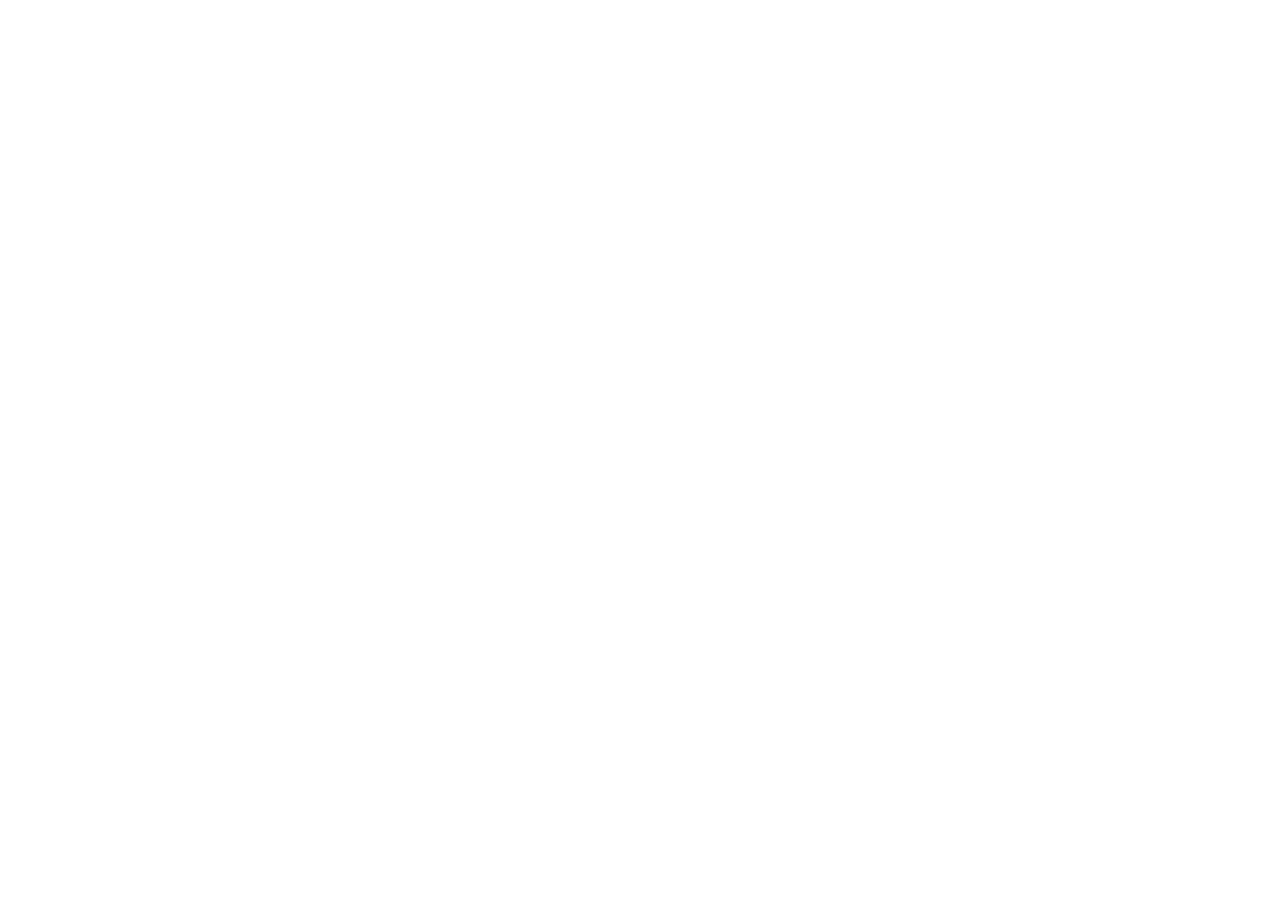
==== basics/index.html @ 46bac2b8 "primer commit" ====
<!DOCTYPE html>
<html lang="en">
<head>
    <meta charset="UTF-8">
    <meta name="viewport" content="width=device-width, initial-scale=1.0">
    <title>Document</title>
    <style>
        div{
            background: blue;
        }
    </style>
</head>
<body>
    <div>

    </div>
</body>
</html>
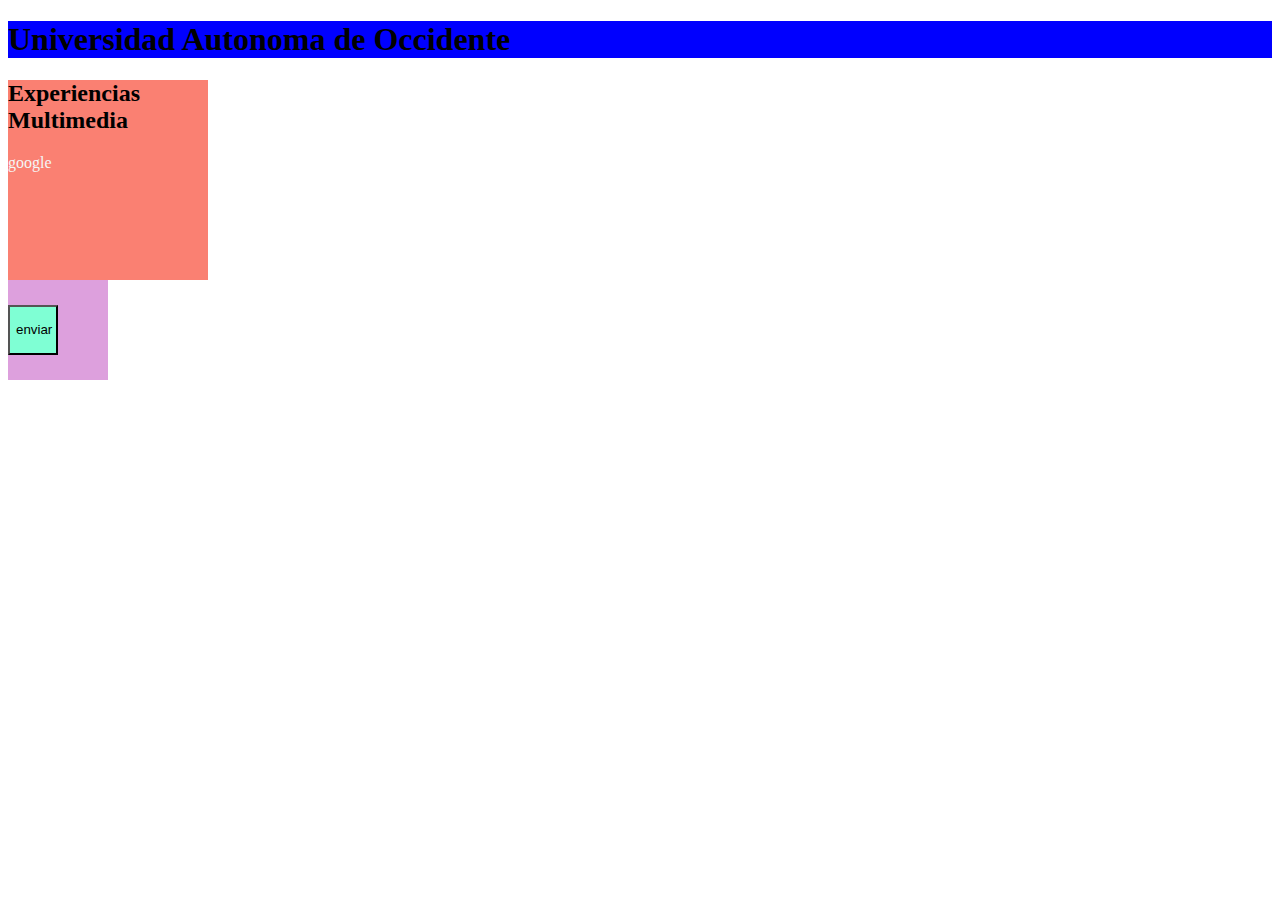
==== commit dd8e60d6: "second commit" ====
--- a/basics/index.html
+++ b/basics/index.html
@@ -4,15 +4,48 @@
     <meta charset="UTF-8">
     <meta name="viewport" content="width=device-width, initial-scale=1.0">
     <title>Document</title>
+    <link rel="stylesheet" href="../style.css">
     <style>
         div{
+            /*un selector de tipo*/
             background: blue;
         }
+        .container{
+            /*selector de elemento*/
+            background: salmon;
+            width: 200px;
+            height: 200px;
+        }
+        #identificador{
+            /*selector de ID*/
+            color:whitesmoke;
+            text-decoration:none;
+        }
+        .button{
+            background:plum;
+            width: 100px;
+            height: 100px;
+            align-content: center;
+        }
+        button{
+            background:aquamarine;
+            width: 50px;
+            height: 50px;
+        }
+
     </style>
 </head>
 <body>
     <div>
+        <h1>Universidad Autonoma de Occidente</h1>
+    </div>
+    <div class="container">
+        <h2> Experiencias Multimedia</h2>
+        <a  id="identificador" href="https://www.google.com">google</a>
+    </div>
+    <div class="button">
+        <button>enviar</button>
+    </div>
 
-    </div>
 </body>
 </html>